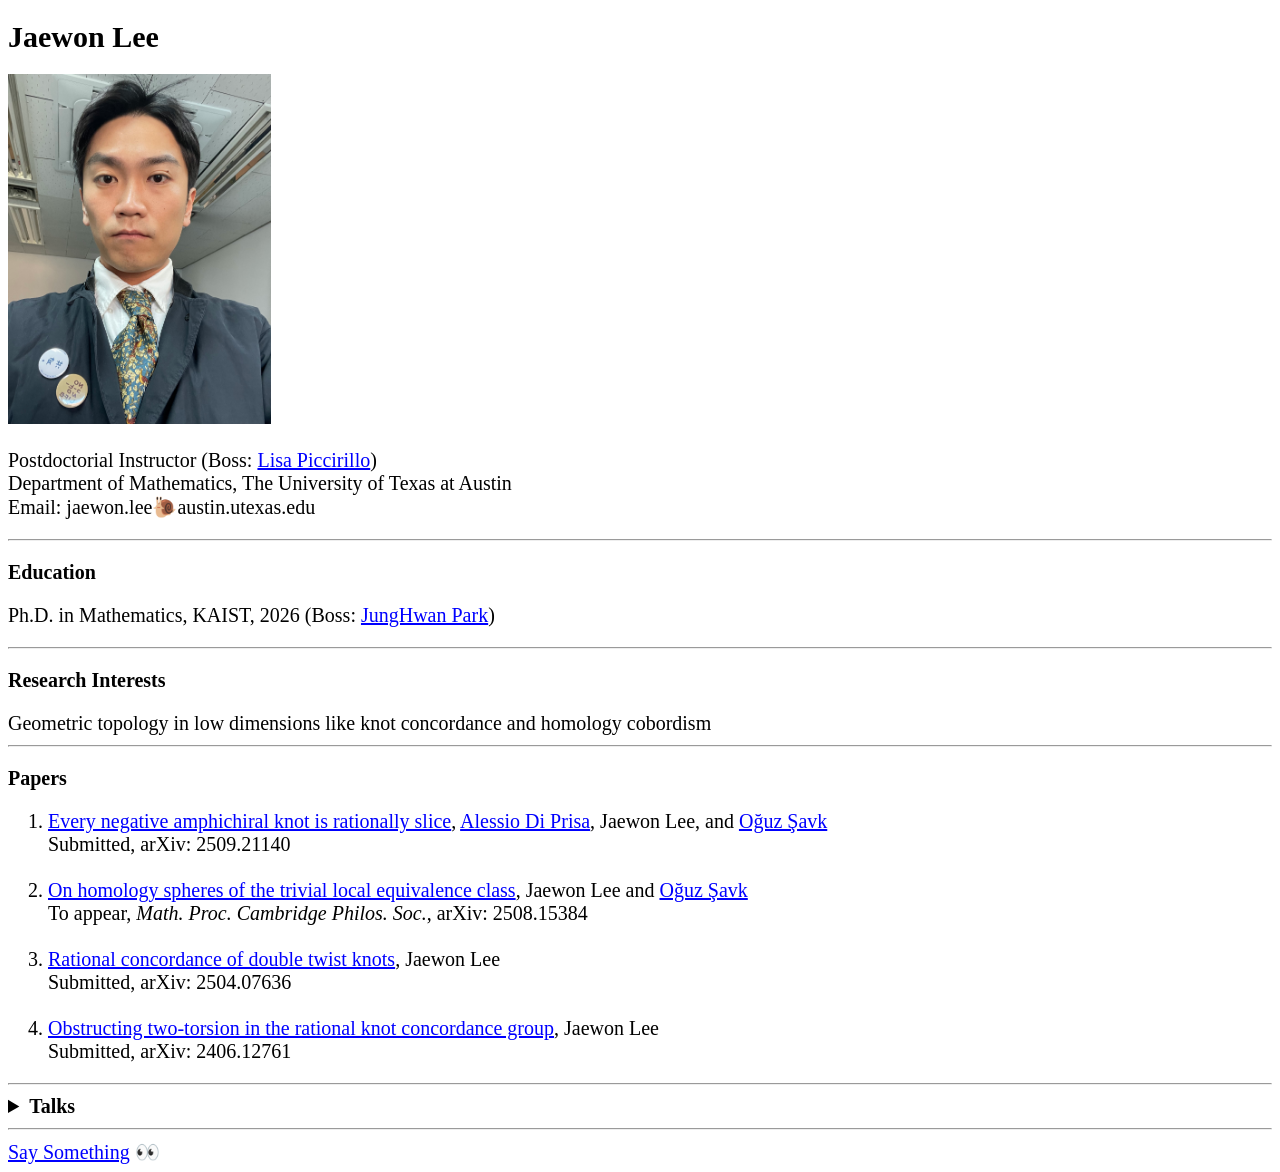
==== index.html @ 2c3e45fe "update" ====
<!DOCTYPE html>
<html>
<head>
	<title>Jaewon Lee</title>
	<link rel="stylesheet" href="./style.css">
	<style> h1{font-size:30px;} body{font-size:20px;}</style>
</head>
	<body LANG="en-US"
		TEXT="#000000"
		LINK="#0000ff"
		VLINK="#800080"
		DIR="LTR">

<font face="Times New Roman">
<h1>Jaewon Lee</h1>

<img src="./images/grad.jpg" height="350">

<p>
	Postdoctorial Instructor (Boss: <A href="https://sites.google.com/view/lpiccirillo/home", target="_blank", class="people">Lisa Piccirillo</A>)<br>
  	Department of Mathematics, The University of Texas at Austin<br>
  	Email: jaewon.lee&#x1F40C;austin.utexas.edu<br>
</p>

<hr>

<p><strong>Education</strong></p>
<p>
	Ph.D. in Mathematics, KAIST, 2026 (Boss: <A href="https://mathsci.kaist.ac.kr/~jungpark0817/", target="_blank", class="people">JungHwan Park</A>)<br>
</p>

<hr>
<p><strong>Research Interests</strong><br></p>
Geometric topology in low dimensions like knot concordance and homology cobordism

<hr>
<p><strong>Papers</strong></p>

<ol>

<li>
<A href="https://arxiv.org/abs/2509.21140", target="_blank", class="arXiv">
	Every negative amphichiral knot is rationally slice</A>,&nbsp;<A href="https://sites.google.com/view/alessiodiprisa/home-page", target="_blank", class="people">Alessio Di Prisa</A>, Jaewon Lee, and <A href="https://sites.google.com/view/oguzsavk", target="_blank", class="people">O&gbreve;uz &Scedil;avk</A><br>
Submitted, arXiv: 2509.21140
</li>
<br>

<li>
<A href="https://arxiv.org/abs/2508.15384", target="_blank", class="arXiv">
	On homology spheres of the trivial local equivalence class</A>,&nbsp;Jaewon Lee and <A href="https://sites.google.com/view/oguzsavk", target="_blank", class="people">O&gbreve;uz &Scedil;avk</A><br>
To appear, <i>Math. Proc. Cambridge Philos. Soc.</i>, arXiv: 2508.15384
</li>
<br>

<li>
<A href="https://arxiv.org/abs/2504.07636", target="_blank", class="arXiv">
	Rational concordance of double twist knots</A>,&nbsp;Jaewon Lee<br>
Submitted, arXiv: 2504.07636
</li>
<br>


<li>
<A href="https://arxiv.org/abs/2406.12761", target="_blank", class="arXiv">
	Obstructing two-torsion in the rational knot concordance group</A>,&nbsp;Jaewon Lee<br>
Submitted, arXiv: 2406.12761
</li>

</ol>
<hr>
<details>
<summary><strong>Talks</strong></summary>

<ul>

<li>
	<a href="https://gt.postech.ac.kr/eacgt2026/", target="_blank", class="talk">The 21st East Asian Conference on Geometric Topology, Ewha Womans University, South Korea, Feb 2026</a><br>
</li>
<br>

<li>
	<a href="https://www.kms.or.kr/conference/meet/program/abst_view.html?period=90&session_detail=707&num=10095", target="_blank", class="talk">Topology Session, 2025 KMS Annual Meeting, ST center, South Korea, Oct 2025</a><br>
</li>
<br>

<li>
	<a href="https://gaugetheoryvirtual.wordpress.com/seminar-page/", target="_blank", class="talk">Gauge Theory Virtual, zoom, United States, Sep 2025</a><br>
</li>
<br>

<li>
	<a href="https://sites.google.com/view/babygeometri/home#h.2i13dj7rtazs", target="_blank", class="talk">Seminari dei Baby Geometri, Scuola Normale Superiore, Italy, Jun 2025</a><br>
</li>
<br>

<li>
	<a href="https://icerm.brown.edu/program/topical_workshop/tw-25-ld34#section-2", target="_blank", class="talk">Lightning Talks, Links in Dimensions 3 and 4, ICERM, Brown University, RI, United States, May 2025</a><br>
</li>
<br>

<li>
	<a href="https://www.math.sciences.univ-nantes.fr/exposes/993515", target="_blank", class="talk">S&eacuteminaire de Topologie, G&eacuteom&eacutetrie et Alg&egravebre, Le Laboratoire de Math&eacutematiques Jean Leray, Nantes Universit&eacute, France, Mar 2025</a><br>
</li>
<br>

<li>
	<a href="https://park.itc.u-tokyo.ac.jp/MSF/topology/conference/EACGT20/index.html", target="_blank", class="talk">The 20th East Asian Conference on Geometric Topology, The University of Tokyo, Japan, Feb 2025</a><br>
</li>
<br>

<li>
	<a href="https://sites.google.com/view/2025conference-mimicskku/abstract?authuser=0#h.6iszkx614g1o">2025 Mathematics Conference for Undergraduate Students, Sungkyunkwan University, South Korea, Jan 2025</a><br>
</li>
<br>

<li>
	<a href="https://www.kms.or.kr/conference/meet/program/abst_view.html?period=88&session_detail=497&num=9426", target="_blank", class="talk">Special Session on Low-Dimensional Topology, 2024 KMS Annual Meeting, Sungkyunkwan University, South Korea, Oct 2024</a><br>
</li>
<br>

<li>
	<a href="https://www.kurims.kyoto-u.ac.jp/~eacgt/", target="_blank", class="talk">The 19th East Asian Conference on Geometric Topology, RIMS, Kyoto University, Japan, Feb 2024</a><br>
</li>
<br>

<li>
	<a href="https://www.kms.or.kr/conference/2023_fall/program/abst_view.html?period=85&session_detail=203&num=8784", target="_blank", class="talk">Special Session on Geometric Group Theory, 2023 KMS Annual Meeting, Seoul National University, South Korea, Oct 2023</a><br>
</li>
</ul>
</details>
<hr>
<a href="https://mathsci.kaist.ac.kr/~freejw/visitors/visitors.php", class="arXiv">Say Something</a> &#x1F440<br>
</font>
	</body>
</html>
---- style.css ----
a:link.talk{
color: black;
text-decoration: none;
}
a:visited.talk{
color: black;
text-decoration: none;
}
a:hover.talk{
color: blue;
}
A:link.arXiv{
color: blue;
}
A:visited.arXiv{
color: blue;
}
A:link.people{
color: blue;
}
A:visited.people{
color: blue;
}
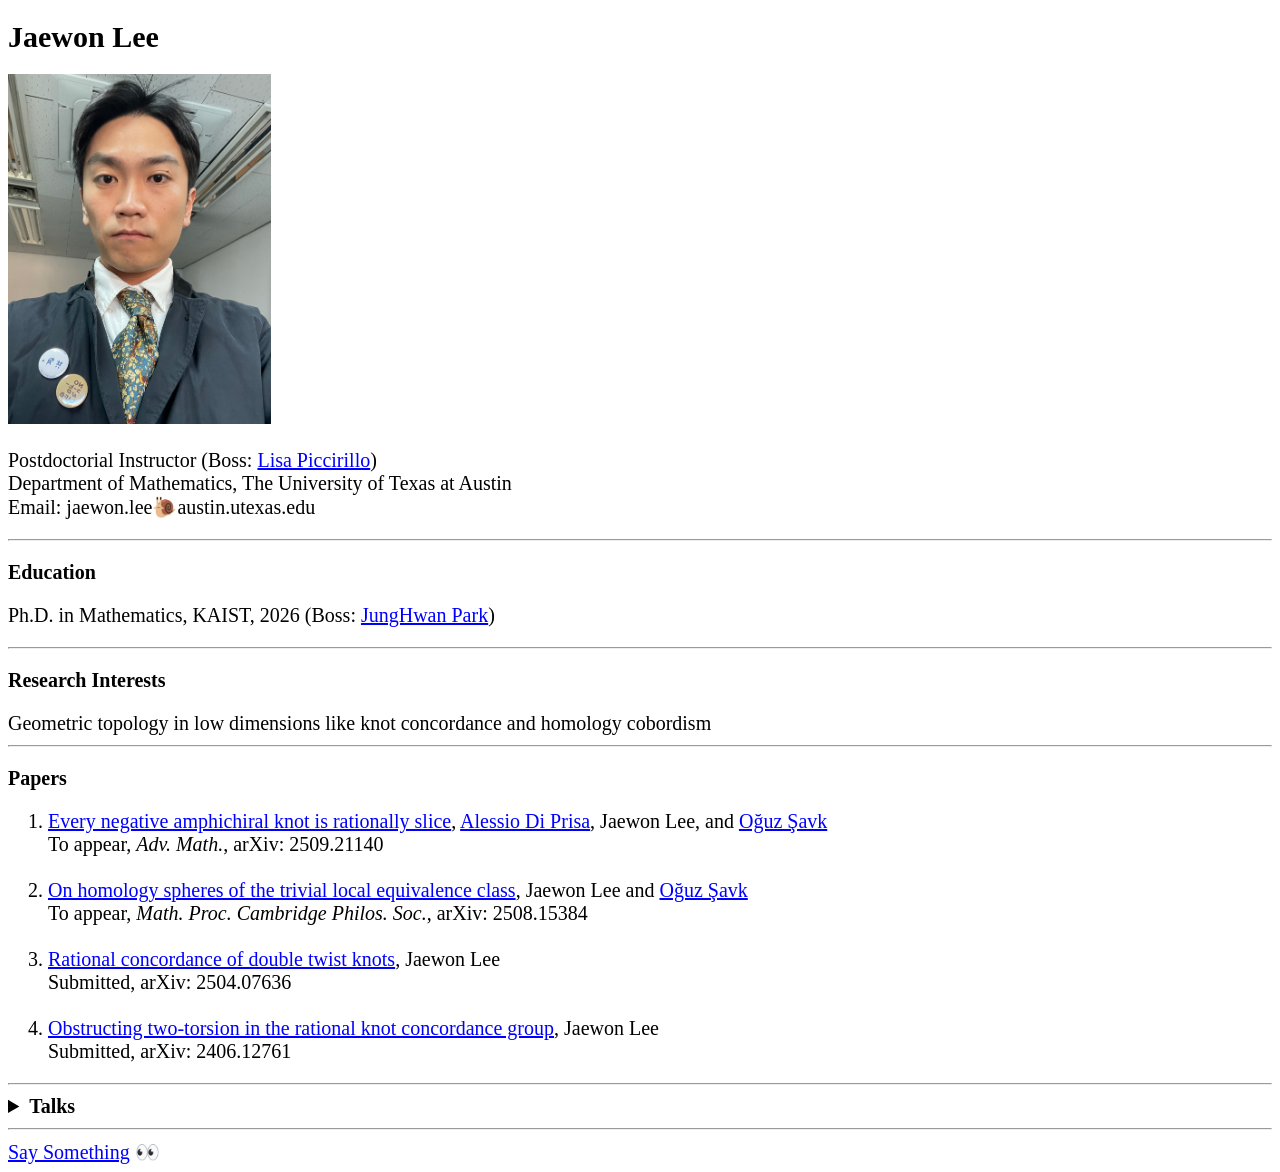
==== commit 32425c0f: "update" ====
--- a/index.html
+++ b/index.html
@@ -4,6 +4,15 @@
 	<title>Jaewon Lee</title>
 	<link rel="stylesheet" href="./style.css">
 	<style> h1{font-size:30px;} body{font-size:20px;}</style>
+	<meta name="google-site-verification" content="DMpmk_fFRpwwU8lPeo2dx2W8McpbUHUzdJ66tdCRtv8" />
+
+	<script async src="https://www.googletagmanager.com/gtag/js?id=G-TTG39MNPMP"></script>
+	<script>
+		window.dataLayer = window.dataLayer || [];
+		function gtag(){dataLayer.push(arguments);}
+		gtag('js', new Date());
+		gtag('config', 'G-TTG39MNPMP');
+	</script>
 </head>
 	<body LANG="en-US"
 		TEXT="#000000"
@@ -41,7 +50,7 @@
 <li>
 <A href="https://arxiv.org/abs/2509.21140", target="_blank", class="arXiv">
 	Every negative amphichiral knot is rationally slice</A>,&nbsp;<A href="https://sites.google.com/view/alessiodiprisa/home-page", target="_blank", class="people">Alessio Di Prisa</A>, Jaewon Lee, and <A href="https://sites.google.com/view/oguzsavk", target="_blank", class="people">O&gbreve;uz &Scedil;avk</A><br>
-Submitted, arXiv: 2509.21140
+To appear, <i>Adv. Math.</i>, arXiv: 2509.21140
 </li>
 <br>
 
@@ -109,7 +118,7 @@
 <br>
 
 <li>
-	<a href="https://sites.google.com/view/2025conference-mimicskku/abstract?authuser=0#h.6iszkx614g1o">2025 Mathematics Conference for Undergraduate Students, Sungkyunkwan University, South Korea, Jan 2025</a><br>
+	<a href="https://sites.google.com/view/2025conference-mimicskku/abstract?authuser=0#h.6iszkx614g1o", target="_blank", class="talk">2025 Mathematics Conference for Undergraduate Students, Sungkyunkwan University, South Korea, Jan 2025</a><br>
 </li>
 <br>
 
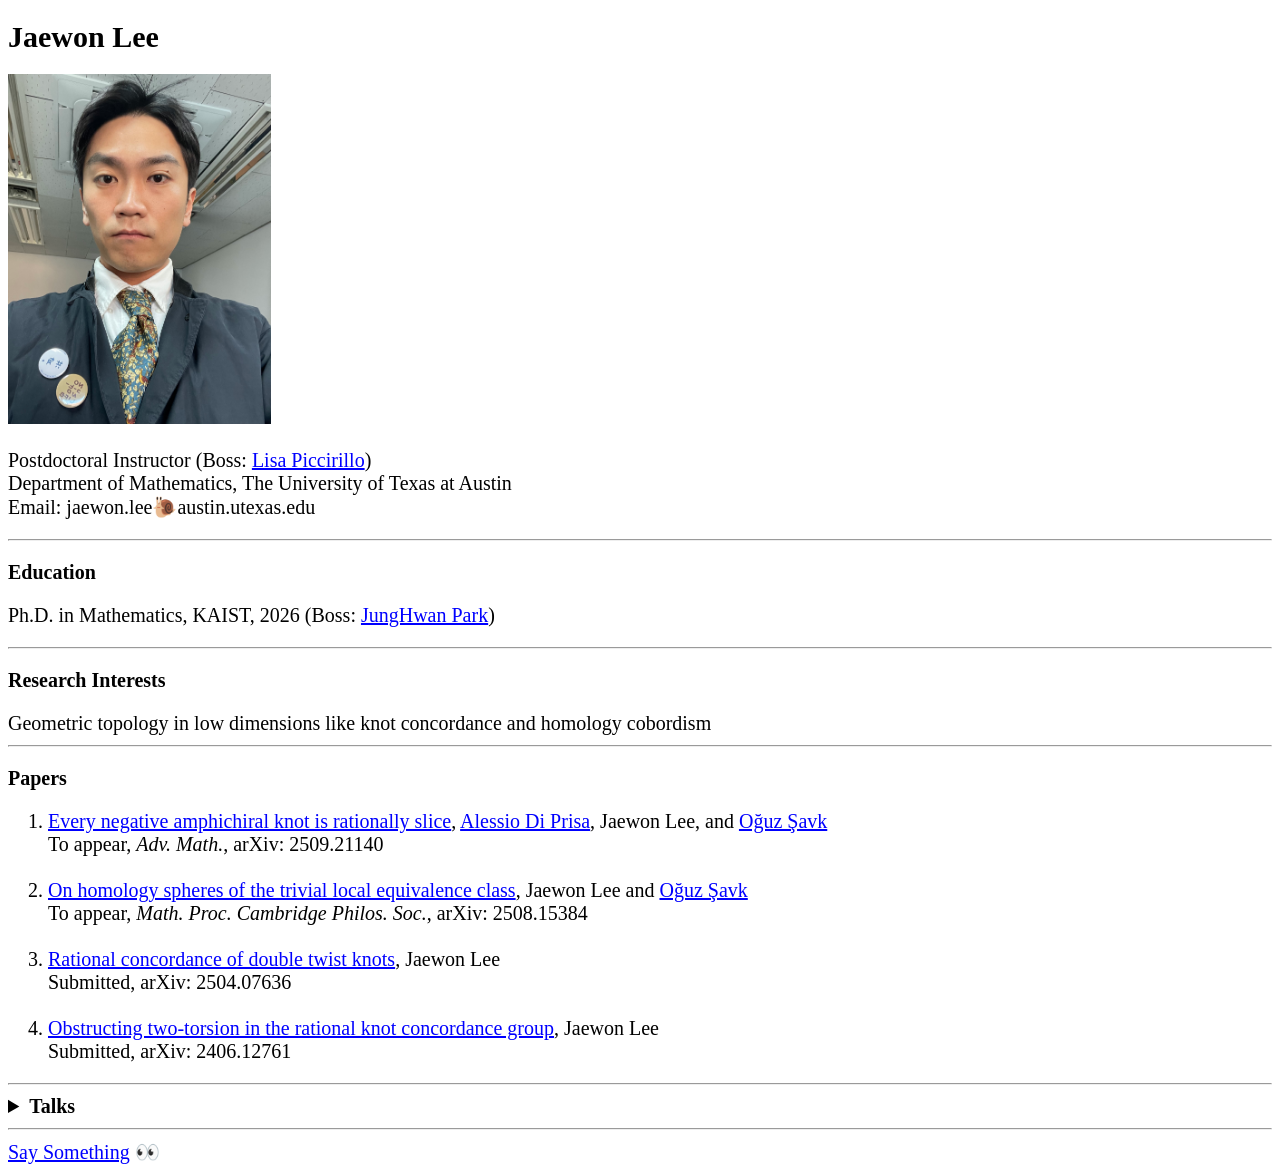
==== commit 9447cfca: "tq" ====
--- a/index.html
+++ b/index.html
@@ -26,7 +26,7 @@
 <img src="./images/grad.jpg" height="350">
 
 <p>
-	Postdoctorial Instructor (Boss: <A href="https://sites.google.com/view/lpiccirillo/home", target="_blank", class="people">Lisa Piccirillo</A>)<br>
+	Postdoctoral Instructor (Boss: <A href="https://sites.google.com/view/lpiccirillo/home", target="_blank", class="people">Lisa Piccirillo</A>)<br>
   	Department of Mathematics, The University of Texas at Austin<br>
   	Email: jaewon.lee&#x1F40C;austin.utexas.edu<br>
 </p>
@@ -35,7 +35,7 @@
 
 <p><strong>Education</strong></p>
 <p>
-	Ph.D. in Mathematics, KAIST, 2026 (Boss: <A href="https://mathsci.kaist.ac.kr/~jungpark0817/", target="_blank", class="people">JungHwan Park</A>)<br>
+	Ph.D. in Mathematics, KAIST, 2026 (Boss: <A href="https://www.math.snu.ac.kr/~jungpark0817/", target="_blank", class="people">JungHwan Park</A>)<br>
 </p>
 
 <hr>
